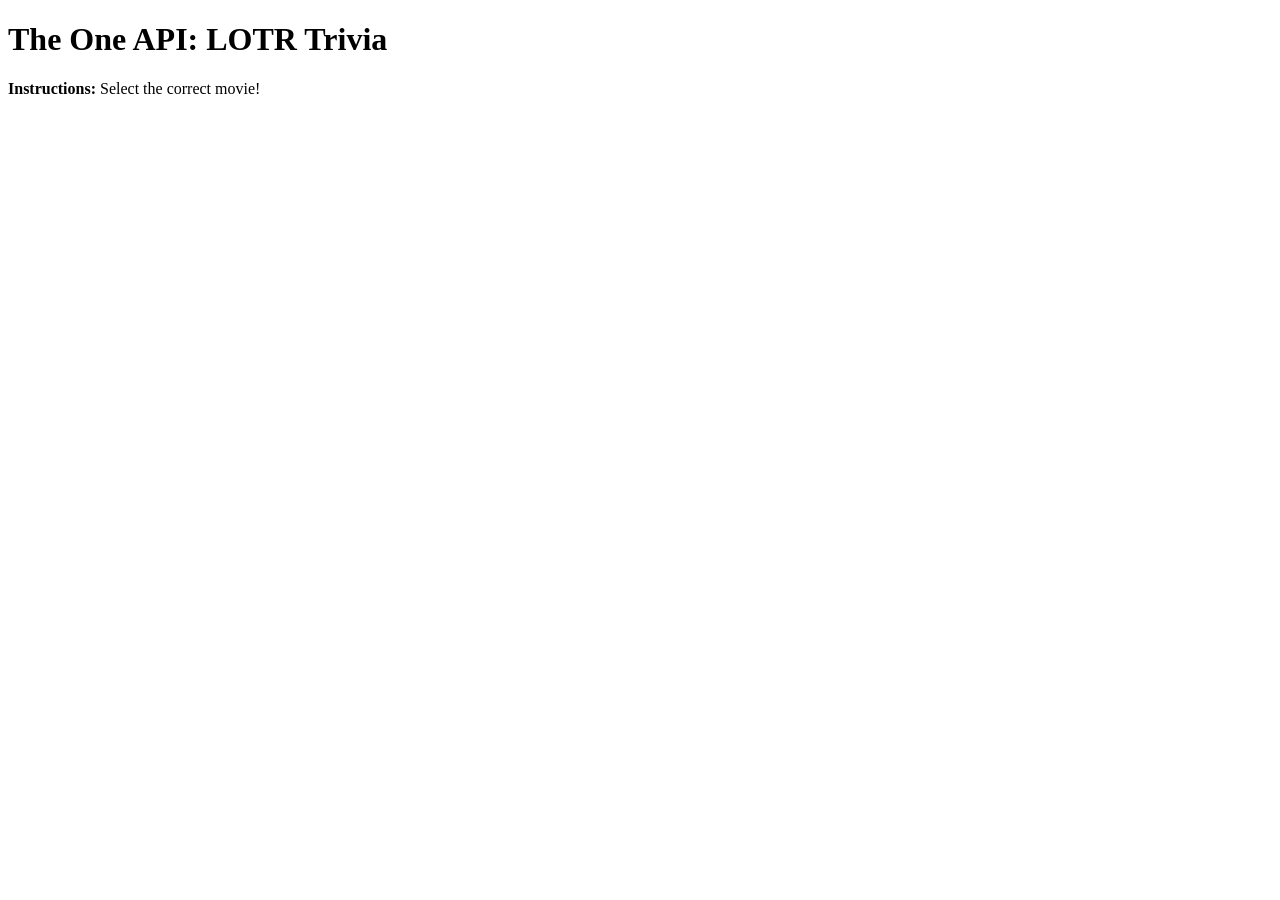
==== index.html @ 2e4c3038 "working demo! need to add styling" ====
<!DOCTYPE html>
<html lang="en">
<head>
  <meta charset="UTF-8">
  <meta http-equiv="X-UA-Compatible" content="IE=edge">
  <meta name="viewport" content="width=device-width, initial-scale=1.0">
  <link rel="stylesheet" href="style.css">
  <title>LOTR API Project</title>
</head>
<body>
  <h1>The One API: LOTR Trivia</h1>
<p><strong>Instructions:</strong> Select the correct movie!</p>
<section id='lotr-trivia'></section>
<section id="buttons"></section>






 

  <script src="./theOneScript.js"></script>
</body>
</html>
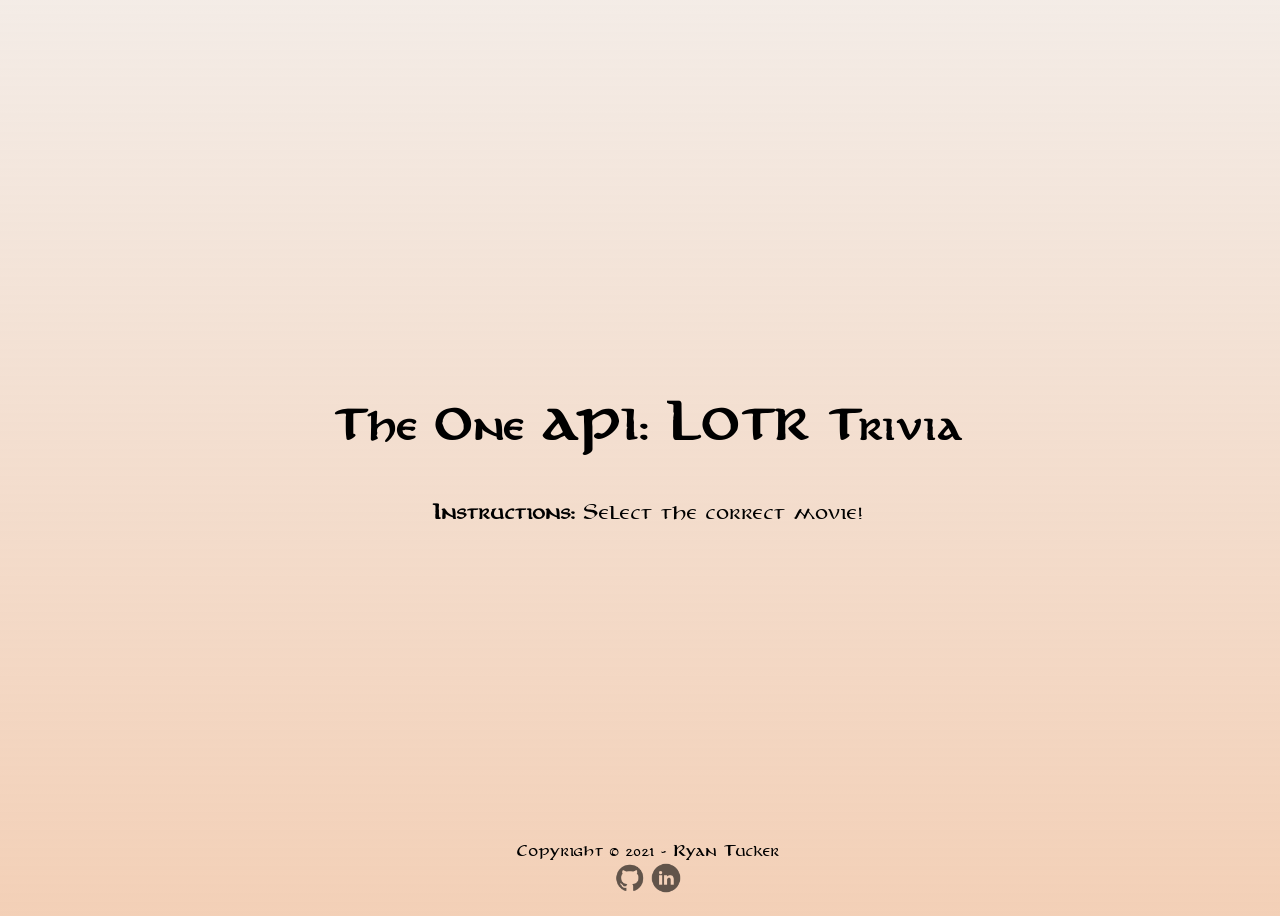
==== commit e9f73a82: "added styling, fixed two towers answer" ====
--- a/index.html
+++ b/index.html
@@ -5,15 +5,36 @@
   <meta http-equiv="X-UA-Compatible" content="IE=edge">
   <meta name="viewport" content="width=device-width, initial-scale=1.0">
   <link rel="stylesheet" href="style.css">
+  <link rel="shortcut icon" href="https://thumbnail.imgbin.com/10/20/4/imgbin-one-ring-sauron-frodo-baggins-the-lord-of-the-rings-ring-SC6asrwUHTee3ENvHZmquSdcp_t.jpg" type="image/x-icon">
   <title>LOTR API Project</title>
 </head>
 <body>
-  <h1>The One API: LOTR Trivia</h1>
-<p><strong>Instructions:</strong> Select the correct movie!</p>
-<section id='lotr-trivia'></section>
-<section id="buttons"></section>
-
-
+  <div id="body-wrapper">
+    <h1>The One API: LOTR Trivia</h1>
+    <div id="instructions">
+    <p><strong>Instructions:</strong> Select the correct movie!</p>
+    </div>
+    <section id='lotr-trivia'></section>
+    <section id="buttons"></section>
+  </div>
+  <footer class="bg-light py-5">
+    <div class="container px-4 px-lg-5">
+      <div class="small text-center text-muted">
+        Copyright &copy; 2021 - Ryan Tucker
+      </div>
+      
+      <div class="small text-center text-muted">
+        <a href="https://github.com/RyanTuckerN/" target="_blank"
+          ><img class="social-links" src="./assets/github.png" alt=""
+        /></a>
+        <a
+          href="https://www.linkedin.com/in/nick-tucker-570b0020b"
+          target="_blank"
+          ><img class="social-links" src="./assets/linkedin-round.png" alt=""
+        /></a>
+      </div>
+    </div>
+  </footer>
 
 
 
--- a/style.css
+++ b/style.css
@@ -0,0 +1,89 @@
+@font-face {
+  font-family: "anironregular";
+  src: url("aniron-font-webkit/anirm___-webfont.woff2") format("woff2"),
+    url("aniron-font-webkit/anirm___-webfont.woff") format("woff");
+  font-weight: normal;
+  font-style: normal;
+}
+
+body {
+  font-family: "anironregular";
+  background:linear-gradient(to bottom, rgba(197, 159, 131, 0.2) 0%, rgba(235, 176, 134, 0.596) 100%), url(https://images.pexels.com/photos/235985/pexels-photo-235985.jpeg?auto=compress&cs=tinysrgb&dpr=3&h=750&w=1260);
+  height: 100vh;
+  width: 100vw;
+  display: flex;
+  flex-flow: column wrap;
+  justify-content: center;
+  align-items: center;
+  overflow: hidden;
+  text-align: center;
+}
+
+#body-wrapper {
+  display: flex;
+  flex-flow: column wrap;
+  align-items: center;
+}
+
+section {
+  display: flex;
+  flex-flow: column wrap;
+  justify-content: center;
+  overflow: hidden;
+}
+
+#quotation {
+  font-size: x-large;
+  width: 50vw;
+  height: auto;
+}
+
+button {
+  font-family: "anironregular";
+  background-color: rgb(248, 224, 193);
+  border-radius: 10px;
+  -webkit-box-shadow: 5px 5px 15px 5px rgba(0, 0, 0, 0.25);
+  box-shadow: 5px 5px 5px 5px rgba(0, 0, 0, 0.25);
+  padding: 10px;
+  margin: 10px;
+}
+
+button:hover {
+  background-color: burlywood;
+  cursor: pointer;
+}
+
+footer{
+  position: fixed;
+  bottom: 0%;
+  font-size: 12px;
+}
+
+.social-links{
+  height: 30px;
+  width: 30px;
+  opacity: .6;
+}
+
+.social-links:hover{
+  opacity: .9;
+}
+@media screen and (max-width: 1000px) {
+  body {
+    font-size: xx-small;
+    display: flex;
+    align-items: center;
+  }
+
+  #quotation {
+    font-size: xx-small;
+    width: 98vw;
+  }
+
+  #body-wrapper {
+    margin-right: 2%;
+    padding-top: 2%;
+    padding-bottom: 2%;
+    text-align: center;
+  }
+}
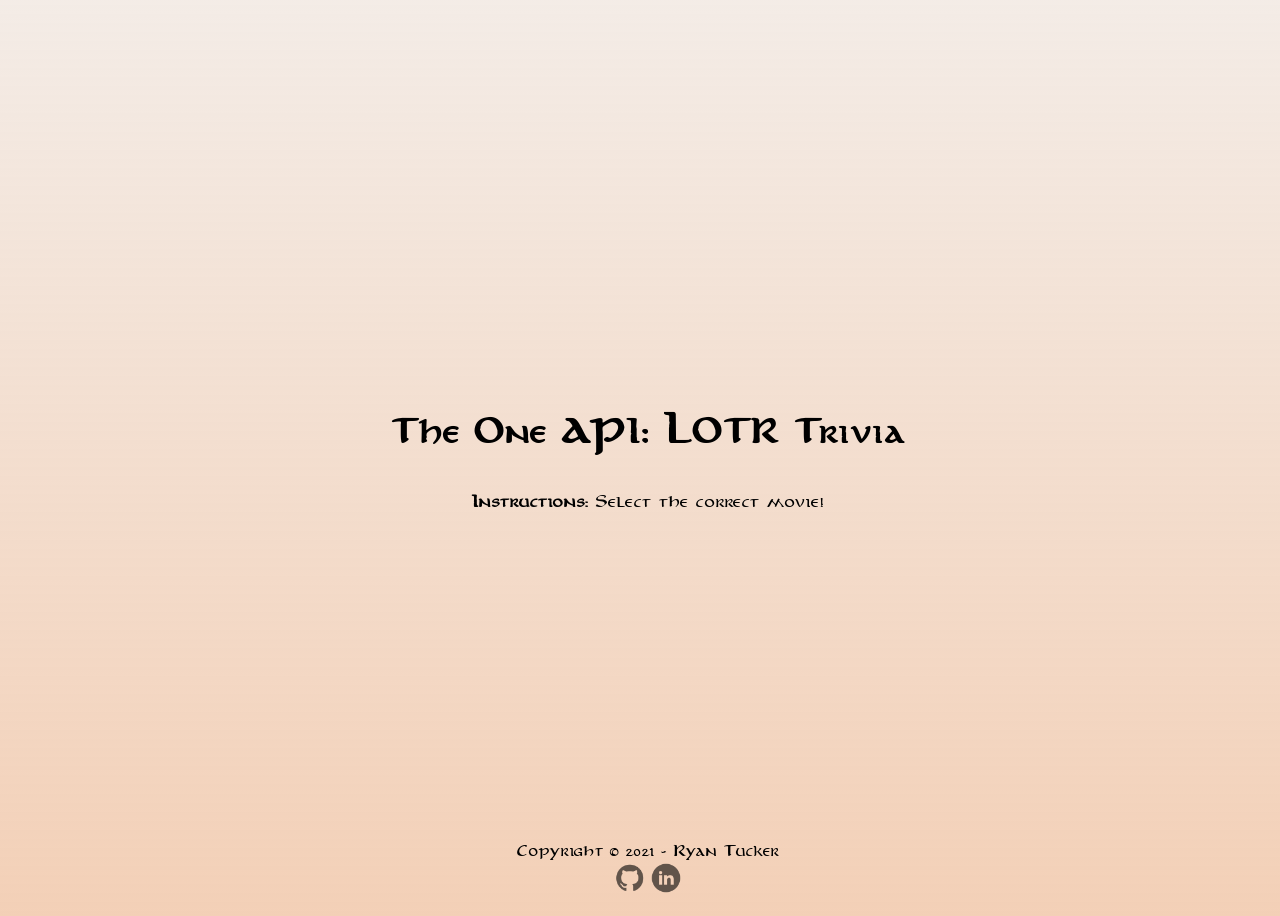
==== commit 6b485943: "updates" ====
--- a/index.html
+++ b/index.html
@@ -1,46 +1,43 @@
 <!DOCTYPE html>
 <html lang="en">
-<head>
-  <meta charset="UTF-8">
-  <meta http-equiv="X-UA-Compatible" content="IE=edge">
-  <meta name="viewport" content="width=device-width, initial-scale=1.0">
-  <link rel="stylesheet" href="style.css">
-  <link rel="shortcut icon" href="https://thumbnail.imgbin.com/10/20/4/imgbin-one-ring-sauron-frodo-baggins-the-lord-of-the-rings-ring-SC6asrwUHTee3ENvHZmquSdcp_t.jpg" type="image/x-icon">
-  <title>LOTR API Project</title>
-</head>
-<body>
-  <div id="body-wrapper">
-    <h1>The One API: LOTR Trivia</h1>
-    <div id="instructions">
-    <p><strong>Instructions:</strong> Select the correct movie!</p>
+  <head>
+    <meta charset="UTF-8" />
+    <meta http-equiv="X-UA-Compatible" content="IE=edge" />
+    <meta name="viewport" content="width=device-width, initial-scale=1.0" />
+    <link rel="stylesheet" href="style.css" />
+    <link
+      rel="shortcut icon"
+      href="https://thumbnail.imgbin.com/10/20/4/imgbin-one-ring-sauron-frodo-baggins-the-lord-of-the-rings-ring-SC6asrwUHTee3ENvHZmquSdcp_t.jpg"
+      type="image/x-icon"
+    />
+    <title>LOTR API Project</title>
+  </head>
+  <body>
+    <div id="body-wrapper">
+      <h1>The One API: LOTR Trivia</h1>
+      <div id="instructions">
+        <p><strong>Instructions:</strong> Select the correct movie!</p>
+      </div>
+      <section id="lotr-trivia"></section>
+      <section id="buttons"></section>
     </div>
-    <section id='lotr-trivia'></section>
-    <section id="buttons"></section>
-  </div>
-  <footer class="bg-light py-5">
-    <div class="container px-4 px-lg-5">
-      <div class="small text-center text-muted">
-        Copyright &copy; 2021 - Ryan Tucker
+    <footer>
+      <div>
+        <div>Copyright &copy; 2021 - Ryan Tucker</div>
+
+        <div>
+          <a href="https://github.com/RyanTuckerN/" target="_blank"
+            ><img class="social-links" src="./assets/github.png" alt=""
+          /></a>
+          <a
+            href="https://www.linkedin.com/in/nick-tucker-570b0020b"
+            target="_blank"
+            ><img class="social-links" src="./assets/linkedin-round.png" alt=""
+          /></a>
+        </div>
       </div>
-      
-      <div class="small text-center text-muted">
-        <a href="https://github.com/RyanTuckerN/" target="_blank"
-          ><img class="social-links" src="./assets/github.png" alt=""
-        /></a>
-        <a
-          href="https://www.linkedin.com/in/nick-tucker-570b0020b"
-          target="_blank"
-          ><img class="social-links" src="./assets/linkedin-round.png" alt=""
-        /></a>
-      </div>
-    </div>
-  </footer>
+    </footer>
 
-
-
-
- 
-
-  <script src="./theOneScript.js"></script>
-</body>
-</html>+    <script src="./theOneScript.js"></script>
+  </body>
+</html>
--- a/style.css
+++ b/style.css
@@ -8,7 +8,12 @@
 
 body {
   font-family: "anironregular";
-  background:linear-gradient(to bottom, rgba(197, 159, 131, 0.2) 0%, rgba(235, 176, 134, 0.596) 100%), url(https://images.pexels.com/photos/235985/pexels-photo-235985.jpeg?auto=compress&cs=tinysrgb&dpr=3&h=750&w=1260);
+  background: linear-gradient(
+      to bottom,
+      rgba(197, 159, 131, 0.2) 0%,
+      rgba(235, 176, 134, 0.596) 100%
+    ),
+    url(https://images.pexels.com/photos/235985/pexels-photo-235985.jpeg?auto=compress&cs=tinysrgb&dpr=3&h=750&w=1260);
   height: 100vh;
   width: 100vw;
   display: flex;
@@ -33,7 +38,7 @@
 }
 
 #quotation {
-  font-size: x-large;
+  font-size: large;
   width: 50vw;
   height: auto;
 }
@@ -53,20 +58,20 @@
   cursor: pointer;
 }
 
-footer{
+footer {
   position: fixed;
   bottom: 0%;
   font-size: 12px;
 }
 
-.social-links{
+.social-links {
   height: 30px;
   width: 30px;
-  opacity: .6;
+  opacity: 0.6;
 }
 
-.social-links:hover{
-  opacity: .9;
+.social-links:hover {
+  opacity: 0.9;
 }
 @media screen and (max-width: 1000px) {
   body {
@@ -87,3 +92,20 @@
     text-align: center;
   }
 }
+
+@media screen and (max-width: 600px) {
+  footer {
+    display: none;
+  }
+}
+
+@media screen and (max-height: 900px) {
+  body {
+    font-size: small;
+    display: flex;
+    align-items: center;
+  }
+  #buttons{
+    flex-direction: row;
+  }
+}
